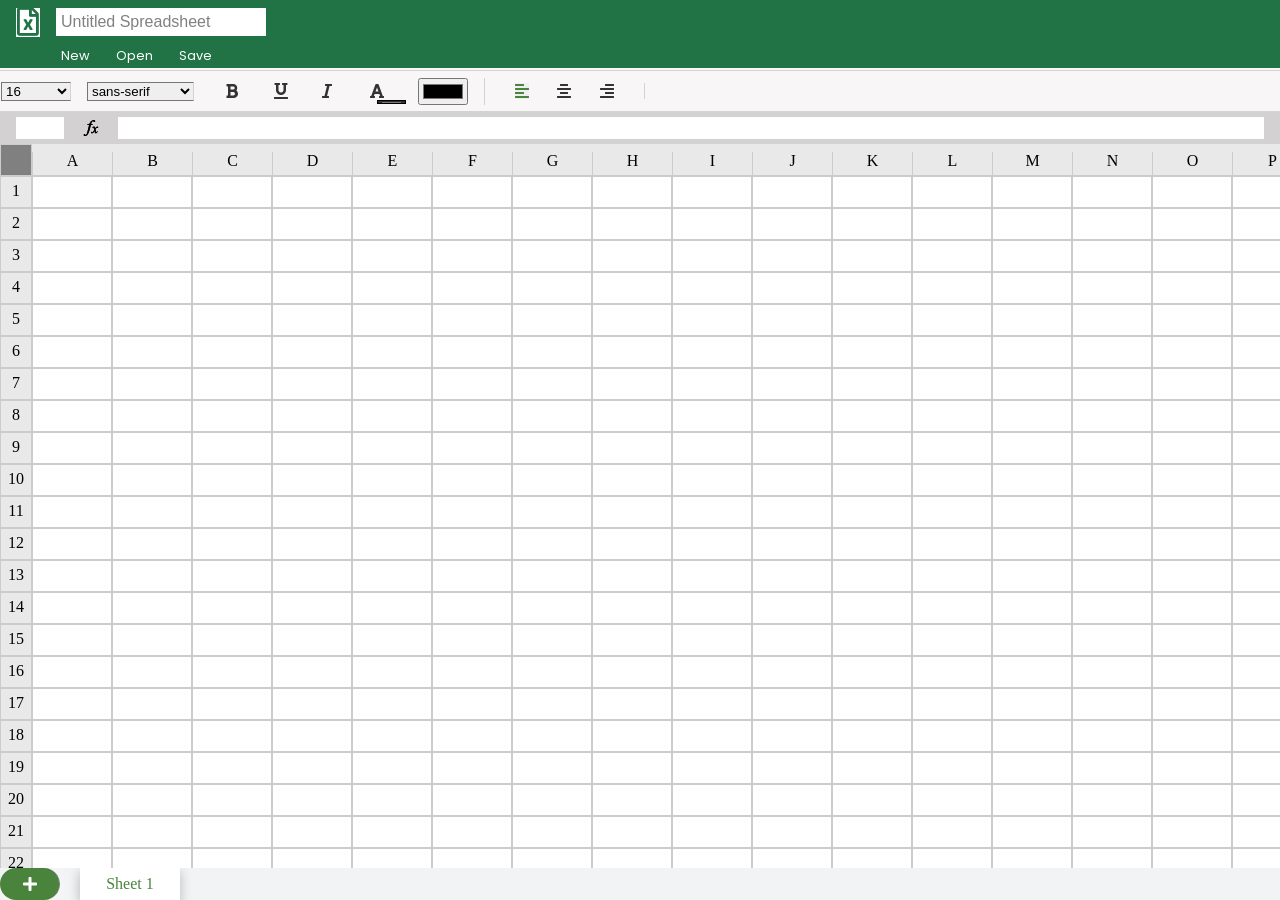
==== index.html @ e8c2fd58 "first commit" ====
<!DOCTYPE html>
<html lang="en">

<head>
    <meta charset="UTF-8">
    <meta http-equiv="X-UA-Compatible" content="IE=edge">
    <meta name="viewport" content="width=, initial-scale=1.0">
    <title>Document</title>
    <link rel="stylesheet" href="https://cdnjs.cloudflare.com/ajax/libs/font-awesome/5.14.0/css/all.min.css">
    <link rel="stylesheet" href="style.css">
    <link rel="preconnect" href="https://fonts.gstatic.com">
    <link href="https://fonts.googleapis.com/css2?family=New+Tegomin&display=swap" rel="stylesheet">
</head>

<body>
    <div class="menu">
    <div class="menu__top">
       
        <i class="far fa-file-excel menu__logo"></i>
        <div class="menu__file">
            <div class="menu__title">
                <input value="Untitled Spreadsheet" type="text" id="menu__title-input" />
            </div>
            <div class="menu__filemenu">
                <div class="menu__new">New</div>
                <div class="menu__open">Open</div>
                <div class="menu__save">Save</div>
                <input type="file" class="file-input" style="display: none;">
            </div>
           
        </div>
    </div>
    <div class="main-container">
        <select class="font-size">
            <option value="16" selected>16</option>
            <option value="18">18</option>
            <option value="20">20</option>
            <option value="22">22</option>
        </select>
        <select class="font-family">
            <option value="monospace">monospace</option>
            <option value="sans-serif" selected>sans-serif</option>
            <option value="Georgia">Georgia</option>
            <option value="fantasy">fantasy</option>
        </select>
        <div class="bui">
            <i class="fas fa-bold bold"></i>
            <i class="fas fa-underline underline" ></i>
            <i  class="fas fa-italic italic" >

            </i>
            <div class="btn--fontColor">
                <i class="fas fa-font "> </i>
                <input type="color" class="btn--colorDiv hidden" />
                
            </div>
            <input type="color" class="font-color hidden" />
        </div>
        
        <div class="align">
            <i class=" fas fa-align-left left active-btn  " ></i>
        <i class="fas fa-align-center center"  ></i>
        <i class="fas fa-align-right right"></i>

            
        </div>
       
    
    </div>
</div>
    <div class="formula-container">
        <input type="text" class="address-input">
       <div id="formula-sign"><svg class="[object SVGAnimatedString] ewa-svg-icon" focusable="false"
                    viewBox="0,0,2048,2048" style="height: 1rem; width: 1rem;">
                    <title>Insert Function</title>
                    <path type="path" class="OfficeIconColors_HighContrast"
                        d="M 1198 639 h -194 l -126 511 q -62 249 -133 421 q -71 171 -150 277 q -79 106 -164 153 q -85 47 -175 47 q -30 0 -60 -9 q -30 -9 -54 -26 q -24 -17 -39 -42 q -15 -25 -15 -57 q 0 -22 10 -42 q 9 -21 26 -36 q 16 -15 38 -24 q 22 -9 46 -9 q 19 0 36 7 q 17 7 30 19 q 13 12 21 28 q 7 15 7 32 q 0 36 -30 63 q 33 0 66 -13 q 33 -14 64 -45 q 31 -31 59 -81 q 28 -50 51 -123 q 1 -8 6 -26 q 5 -18 15 -52 q 10 -34 25 -87 q 14 -53 34 -131 l 191 -755 h -217 l 26 -122 h 53 q 53 0 79 -3 q 26 -4 37 -8 q 7 -3 21 -9 q 13 -6 30 -18 q 16 -12 34 -31 q 17 -20 32 -50 q 33 -65 62 -113 q 29 -49 59 -85 q 86 -103 180 -151 q 93 -49 176 -49 q 45 0 82 14 q 37 14 64 36 q 26 22 41 50 q 14 28 14 56 q 0 24 -8 45 q -9 21 -24 37 q -15 15 -36 24 q -21 9 -46 9 q -44 0 -72 -26 q -29 -27 -29 -65 q 0 -12 5 -23 q 4 -11 9 -20 q 5 -10 10 -19 q 4 -9 4 -16 q -7 -5 -24 -5 q -70 0 -126 54 q -56 54 -101 151 q -6 13 -13 27 q -7 14 -16 37 q -10 23 -22 59 q -13 36 -30 92 h 195 m 488 514 q -49 40 -119 160 q 19 80 33 137 q 13 56 23 96 q 9 39 15 64 q 6 24 11 39 q 4 14 8 21 q 3 7 7 11 q 7 0 20 -10 q 13 -11 29 -29 q 15 -19 32 -43 q 17 -25 32 -52 l 76 39 q -26 50 -59 95 q -33 44 -68 78 q -35 34 -68 54 q -34 20 -61 20 q -22 0 -50 -13 q -28 -13 -51 -56 q -3 -5 -7 -17 q -4 -12 -11 -38 q -8 -27 -19 -70 q -11 -44 -27 -112 q -54 89 -97 148 q -43 59 -79 94 q -37 35 -69 50 q -33 14 -65 14 q -20 0 -39 -7 q -20 -7 -36 -20 q -17 -13 -27 -32 q -10 -19 -10 -44 q 0 -38 26 -65 q 26 -28 64 -28 q 17 0 30 6 q 12 5 23 13 q 11 7 22 16 q 10 8 23 13 q 30 -25 60 -62 q 29 -37 56 -77 q 27 -41 50 -81 q 22 -41 38 -73 q -18 -70 -28 -111 q -11 -42 -17 -64 q -6 -23 -8 -30 q -3 -8 -3 -9 q -9 -25 -19 -42 q -10 -17 -24 -27 q -14 -10 -34 -14 q -20 -4 -50 -4 q -9 0 -23 1 q -14 0 -46 2 v -80 l 269 -47 q 25 27 42 47 q 16 19 28 41 q 12 22 23 53 q 10 31 24 82 l 46 -69 q 22 -34 51 -62 q 29 -28 59 -48 q 29 -20 58 -31 q 28 -12 49 -12 q 47 0 79 27 q 31 27 31 68 q 0 27 -8 45 q -9 17 -23 28 q -14 11 -31 16 q -17 4 -33 4 q -13 0 -25 -3 q -12 -4 -23 -8 q -12 -4 -23 -7 q -12 -4 -24 -4 q -2 0 -10 3 q -8 3 -23 16 z">
                    </path>
                    <path type="path" class="OfficeIconColors_m22"
                        d="M 1198 639 h -194 l -126 511 q -62 249 -133 421 q -71 171 -150 277 q -79 106 -164 153 q -85 47 -175 47 q -30 0 -60 -9 q -30 -9 -54 -26 q -24 -17 -39 -42 q -15 -25 -15 -57 q 0 -22 10 -42 q 9 -21 26 -36 q 16 -15 38 -24 q 22 -9 46 -9 q 19 0 36 7 q 17 7 30 19 q 13 12 21 28 q 7 15 7 32 q 0 36 -30 63 q 33 0 66 -13 q 33 -14 64 -45 q 31 -31 59 -81 q 28 -50 51 -123 q 1 -8 6 -26 q 5 -18 15 -52 q 10 -34 25 -87 q 14 -53 34 -131 l 191 -755 h -217 l 26 -122 h 53 q 53 0 79 -3 q 26 -4 37 -8 q 7 -3 21 -9 q 13 -6 30 -18 q 16 -12 34 -31 q 17 -20 32 -50 q 33 -65 62 -113 q 29 -49 59 -85 q 86 -103 180 -151 q 93 -49 176 -49 q 45 0 82 14 q 37 14 64 36 q 26 22 41 50 q 14 28 14 56 q 0 24 -8 45 q -9 21 -24 37 q -15 15 -36 24 q -21 9 -46 9 q -44 0 -72 -26 q -29 -27 -29 -65 q 0 -12 5 -23 q 4 -11 9 -20 q 5 -10 10 -19 q 4 -9 4 -16 q -7 -5 -24 -5 q -70 0 -126 54 q -56 54 -101 151 q -6 13 -13 27 q -7 14 -16 37 q -10 23 -22 59 q -13 36 -30 92 h 195 m 488 514 q -49 40 -119 160 q 19 80 33 137 q 13 56 23 96 q 9 39 15 64 q 6 24 11 39 q 4 14 8 21 q 3 7 7 11 q 7 0 20 -10 q 13 -11 29 -29 q 15 -19 32 -43 q 17 -25 32 -52 l 76 39 q -26 50 -59 95 q -33 44 -68 78 q -35 34 -68 54 q -34 20 -61 20 q -22 0 -50 -13 q -28 -13 -51 -56 q -3 -5 -7 -17 q -4 -12 -11 -38 q -8 -27 -19 -70 q -11 -44 -27 -112 q -54 89 -97 148 q -43 59 -79 94 q -37 35 -69 50 q -33 14 -65 14 q -20 0 -39 -7 q -20 -7 -36 -20 q -17 -13 -27 -32 q -10 -19 -10 -44 q 0 -38 26 -65 q 26 -28 64 -28 q 17 0 30 6 q 12 5 23 13 q 11 7 22 16 q 10 8 23 13 q 30 -25 60 -62 q 29 -37 56 -77 q 27 -41 50 -81 q 22 -41 38 -73 q -18 -70 -28 -111 q -11 -42 -17 -64 q -6 -23 -8 -30 q -3 -8 -3 -9 q -9 -25 -19 -42 q -10 -17 -24 -27 q -14 -10 -34 -14 q -20 -4 -50 -4 q -9 0 -23 1 q -14 0 -46 2 v -80 l 269 -47 q 25 27 42 47 q 16 19 28 41 q 12 22 23 53 q 10 31 24 82 l 46 -69 q 22 -34 51 -62 q 29 -28 59 -48 q 29 -20 58 -31 q 28 -12 49 -12 q 47 0 79 27 q 31 27 31 68 q 0 27 -8 45 q -9 17 -23 28 q -14 11 -31 16 q -17 4 -33 4 q -13 0 -25 -3 q -12 -4 -23 -8 q -12 -4 -23 -7 q -12 -4 -24 -4 q -2 0 -10 3 q -8 3 -23 16 z">
                    </path>
                </svg></div>
        <input type="text" class="formula-input">
    </div>
    <div class="grid-container">
        <div class="left_box box"></div>
        <div class="top_row"></div>
        <div class="left_col">
             <!-- <div class="grid__left-col-box"  or ="box"></div> -->
        </div>
        <div class="grid"></div>
    </div>
    <div class="sheet-container">
        <div class="add-button">
            <i class="fas fa-plus icon "></i>
        </div>
        <div class="sheet-list">
            <div class="sheet active" idx="0">Sheet 1</div>
        </div>
    </div>
    <script src="makeGrid.js"></script>

    <script src="makeSheets.js"></script>
    <script src="selector.js"></script>
    <script src="grid.js"></script>
    <script src="script.js"></script>
    
</body>

</html>
---- style.css ----
@import url("https://fonts.googleapis.com/css2?family=Poppins:wght@100;300;400&display=swap");
@import url("https://fonts.googleapis.com/css2?family=Lato:wght@300;400&display=swap");

*{
    box-sizing: border-box;
}
body{
    margin: 0px;
}
.menu {
    display: flex;
    -webkit-box-orient: vertical;
    -webkit-box-direction: normal;
     flex-direction: column;
     color: #333;
    font-family: Poppins;
    height: 7rem;
    background-color:rgb(248, 246, 246);
  }
  
  .menu__top {
      margin: 0px;
    background-color: #217346;
    display: flex;
  }
  
  .menu__file {
    margin-left: 1rem;
  }
  
  .menu__logo {
      margin-top: .5rem;
      margin-left: 1rem;
      height: 1.8rem;
      width: 1.5rem;
      padding-bottom: 2px;
    opacity: 1;
    text-align: center;
    font-size: 1.8rem;
    color: #217346;
    background-color: #fff;
  }
  
.menu__title input {
    border: 0;
    color: gray;
    font-size: 1rem;
    min-width: 10rem;
    padding: 5px;
    margin-top: .5rem;
  }
  
  .menu__title input:focus {
    outline: 1px solid lightgray;
  }
  
  .menu__filemenu {
    
    display: flex;
    font-size: 0.8rem;
    color: white;
  }
  
  .menu__filemenu > * {
      margin-top: .5rem;
    margin-right: 1rem;
    padding: 3px 5px;
  }
  
  .menu__filemenu > *:hover {
    cursor: pointer;
    color: black;
    background-color: #eee;
  }
.main-container{
    display: flex;
    height: 8rem;
     flex-wrap: nowrap;
    white-space: nowrap;
    overflow-x: auto;
    overflow-y: hidden;
    -webkit-box-align: center;
     align-items: center;
    margin-top: 2px;
    padding: 1px;
    border-top: 1px solid lightgray;
    border-bottom: 1px solid lightgray;
    
}
.menu__formatting::-webkit-scrollbar {
    display: none;
  }

.font-size{
    min-width:70px;
   
}

.font-family{
    min-width: 100px
}
.main-container >*{
    margin-right: 1rem;
    border-right: 1px solid lightgray;
    padding-right: 1rem;
}
.active-btn{
    background-color: #eee;
  color: #49833c;
}

.bui{
    padding-left: 1rem;
    min-width:15rem;
    display: flex;
    align-items: center;
    justify-content: space-around;
}
.bui >*{
   min-width:3rem;
    min-height: 100%;
}
.bui > *:hover {
    cursor: pointer;
    background-color: #eee;
  }
.align{
    min-width:9rem;
    display: flex;
    align-items: center;
    justify-content: space-around;
}
.align >*:hover{
    cursor: pointer;
    background-color: #eee;
}

.btn--fontColor {
    display: inline-block;
    position: relative;
  }
  
  .btn--colorDiv {
    height: 2px;
    width: 60%;
    background-color: #333;
    position: absolute;
    top: 21px;
    left: 7px;
  
  }
.nos{
    width:30%;
    display: flex;
    align-items: center;
    justify-content: space-around;
}
.nos >*{
    width:30%;
    height: 70%;
}



.formula-container{
    height: 2rem;
    display: flex;
    align-items: center;
    justify-content: space-between;
    padding-right: 1rem;
    padding-left: 1rem;
   gap:.5rem;
   background-color:rgb(211, 209, 209);
  
    padding-top: 4px ;
    padding-bottom: 4px;
}

.address-input{
    width: 3rem;
    
    height: 90%;
    border:none;
    
}
#formula-sign {
    width: 40px;
    display: flex;
    justify-content: center;
    align-items: center;
    height: 70%;
}

.formula-input{
    width: calc( 100vw - 4rem );
    height: 90%;
   border:none;
}

.grid-container{
height: calc( 100vh - 11rem);

position: relative;
overflow-x: auto;
background-color:rgb(247, 247, 247);


}

.box{
    height: 2rem;
    width:2rem;
    background-color: rgb(233, 233, 233); 
    border: 1px solid #ccc;
    text-align: center;
    padding-top: 5px;
}
.left_box{
    background-color: gray
   
}
.box:hover{
    background-color: rgb(177, 238, 177);
    cursor:crosshair
}
.top_row{
    height: 2rem;
    background-color: rgb(233, 233, 233); 
    display: flex;
    position: absolute;
    top: 0;
    padding-top: 0.5rem;
    left: 2rem
    
}

.cell{
    min-width:5rem;
    height:100%;
    border:1px solid #ccc;
    text-align: center; 
    
    
}

  
.top_row>:hover{
    background-color: rgb(177, 238, 177);
    
}
.top_row>*{
    border-top:none;
    border-right:darkgray
}
.grid{
    
    background-color: white;
    left: 2rem;
    position: absolute;
    top: 2rem;
    
}

.row{
    width:100%;
    height: 2rem;
    display: flex;
}


.sheet-container{
    height: 2rem;
  display: flex;
   align-items: center;
  background-color: #f1f3f4;
}
.add-button{
    height: 100%;
    min-width: 60px;
    display: flex;
    justify-content: center;
    align-items: center;
    color: #fff;
    border-right: 1px solid gray;
    border-radius: 30px 30px 30px 30px;
    box-shadow: 4px 6px 14px 6px rgb(255 255 255 / 25%);
    background-color: #49833c;
}
.sheet-list{
    width: calc( 100vw - 3rem);
    display: flex;
    height: 100%;;
    align-items: center;
    overflow: auto;
    color: #444;
    padding: 0 20px;
}
    

.sheet{
    display: flex;
    justify-content: center;
    align-items: center;
    height: 100%;
    min-width: 100px;
}
.active{
    background-color: #fff;
    color: #49833c;
     box-shadow: 0 4px 12px 0px rgba(0, 0, 0, 0.25);
     
}
.active:hover{
    border:3px solid black;
}
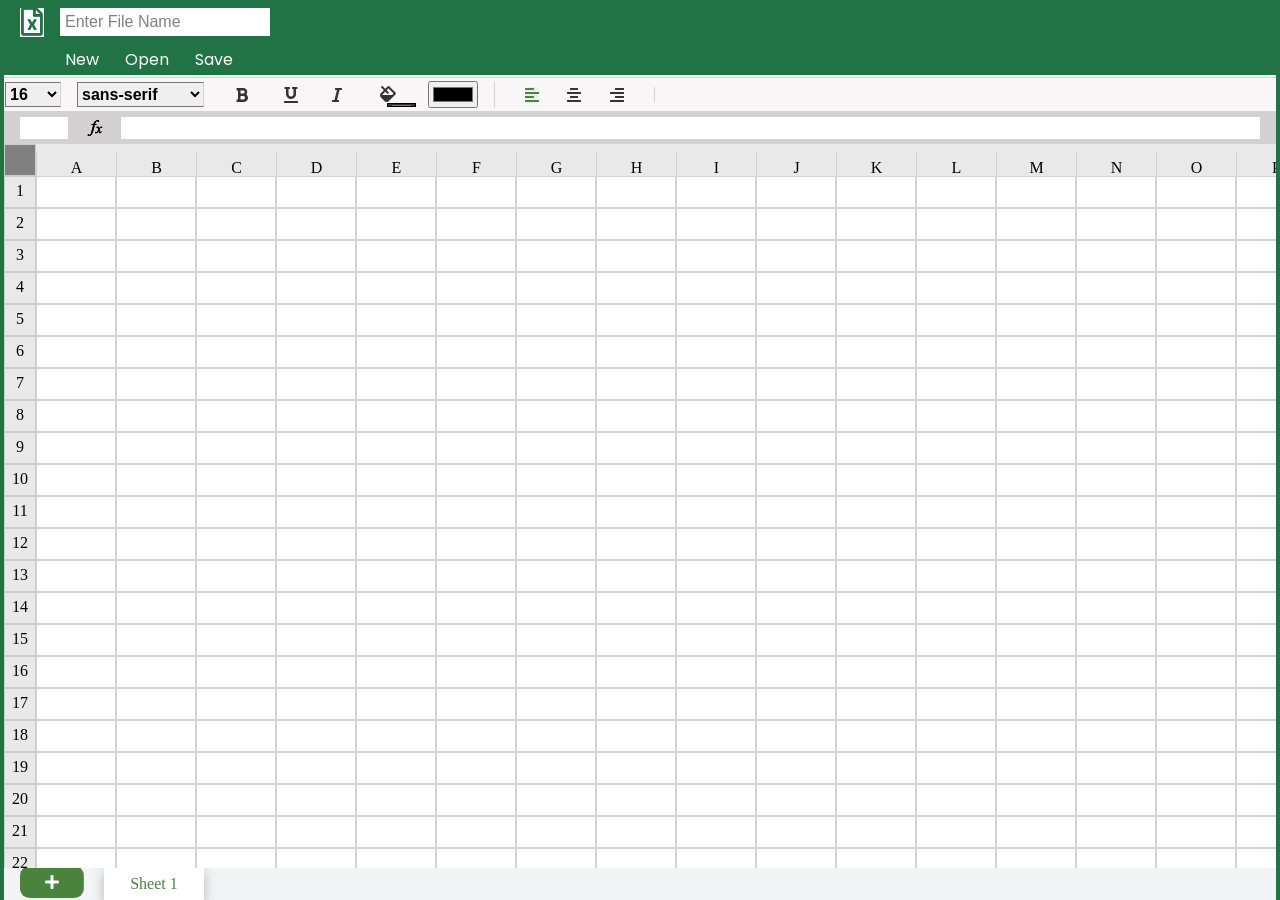
==== commit 0bcfe646: "delete a sheet , infix evalution" ====
--- a/index.html
+++ b/index.html
@@ -13,13 +13,14 @@
 </head>
 
 <body>
+    <div class="container">
     <div class="menu">
     <div class="menu__top">
        
         <i class="far fa-file-excel menu__logo"></i>
         <div class="menu__file">
             <div class="menu__title">
-                <input value="Untitled Spreadsheet" type="text" id="menu__title-input" />
+                <input value="Enter File Name" type="text" id="menu__title-input" />
             </div>
             <div class="menu__filemenu">
                 <div class="menu__new">New</div>
@@ -50,7 +51,7 @@
 
             </i>
             <div class="btn--fontColor">
-                <i class="fas fa-font "> </i>
+                <i class="fas fa-fill"></i>
                 <input type="color" class="btn--colorDiv hidden" />
                 
             </div>
@@ -83,7 +84,7 @@
         <input type="text" class="formula-input">
     </div>
     <div class="grid-container">
-        <div class="left_box box"></div>
+        <div class="left_box "></div>
         <div class="top_row"></div>
         <div class="left_col">
              <!-- <div class="grid__left-col-box"  or ="box"></div> -->
@@ -98,13 +99,13 @@
             <div class="sheet active" idx="0">Sheet 1</div>
         </div>
     </div>
-    <script src="makeGrid.js"></script>
-
-    <script src="makeSheets.js"></script>
-    <script src="selector.js"></script>
-    <script src="grid.js"></script>
-    <script src="script.js"></script>
-    
+    </div>
+    <script src=".\script\makeGrid.js"></script>
+    <script src=".\script\makeSheets.js"></script>
+    <script src=".\script\selector.js"></script>
+    <script src=".\script\grid.js"></script>
+    <script src=".\script\infixEvaluation.js"></script>
+    <script src=".\script\formula.js"></script>  
 </body>
 
 </html>
--- a/style.css
+++ b/style.css
@@ -1,11 +1,18 @@
 @import url("https://fonts.googleapis.com/css2?family=Poppins:wght@100;300;400&display=swap");
 @import url("https://fonts.googleapis.com/css2?family=Lato:wght@300;400&display=swap");
-
+html{
+    font-size: 100%;
+}
 *{
+    
     box-sizing: border-box;
+    
 }
 body{
+    box-sizing: border-box;
     margin: 0px;
+   border-left:4px solid #217346;
+   border-right:4px solid #217346
 }
 .menu {
     display: flex;
@@ -65,6 +72,7 @@
       margin-top: .5rem;
     margin-right: 1rem;
     padding: 3px 5px;
+    font-size: 1rem;
   }
   
   .menu__filemenu > *:hover {
@@ -74,7 +82,7 @@
   }
 .main-container{
     display: flex;
-    height: 8rem;
+   height: 8rem;
      flex-wrap: nowrap;
     white-space: nowrap;
     overflow-x: auto;
@@ -92,12 +100,17 @@
   }
 
 .font-size{
-    min-width:70px;
-   
+    min-width:3rem;
+   height:80%;
+   font-size: 1rem;
+    font-weight: bold;
 }
 
 .font-family{
-    min-width: 100px
+    min-width: 5rem;
+    height:80%;
+    font-size: 1rem;
+    font-weight: bold;
 }
 .main-container >*{
     margin-right: 1rem;
@@ -207,17 +220,15 @@
 
 }
 
-.box{
+.left_box{
+    background-color: gray;
     height: 2rem;
-    width:2rem;
-    background-color: rgb(233, 233, 233); 
+    min-width:2rem;
     border: 1px solid #ccc;
     text-align: center;
     padding-top: 5px;
-}
-.left_box{
-    background-color: gray
-   
+    z-index: 100;
+   position: absolute;
 }
 .box:hover{
     background-color: rgb(177, 238, 177);
@@ -230,17 +241,65 @@
     position: absolute;
     top: 0;
     padding-top: 0.5rem;
-    left: 2rem
-    
-}
-
+    left: 2rem;
+    overflow: auto;
+    z-index: 90;
+    
+}
+.left_col{
+    width:2rem;
+    position: absolute;
+    top:2rem;
+    z-index:90
+}
+
+.box{
+    
+    width:2rem;
+    background-color: rgb(233, 233, 233); 
+  
+    text-align: center;
+    padding-top: 5px;
+    height: 2rem;
+    border: 1px solid #ccc;
+    
+ 
+    
+}
+.left-col-box{
+    border: 1px solid lightgray;
+ 
+  background-color: #f1f3f4;
+  display: -webkit-box;
+  display: -ms-flexbox;
+  display: flex;
+  -webkit-box-pack: center;
+      -ms-flex-pack: center;
+          justify-content: center;
+  -webkit-box-align: center;
+      -ms-flex-align: center;
+          align-items: center;
+  color: #555;
+}
 .cell{
     min-width:5rem;
-    height:100%;
-    border:1px solid #ccc;
-    text-align: center; 
-    
-    
+    border: 1px solid lightgray;
+    min-height: 2rem;
+    display: -webkit-box;
+    display: -ms-flexbox;
+    display: flex;
+    -webkit-box-pack: center;
+        -ms-flex-pack: center;
+            justify-content: center;
+    -webkit-box-align: center;
+        -ms-flex-align: center;
+            align-items: center;
+    padding: 3px; 
+    
+    
+}
+.cell:focus{
+    outline: none;
 }
 
   
@@ -260,13 +319,28 @@
     top: 2rem;
     
 }
-
+.grid .cell{
+    display: block;
+  overflow: auto;
+  max-width: 5rem;
+}
+.grid .cell:hover {
+    border: 1px solid #49833c;
+  }
 .row{
-    width:100%;
-    height: 2rem;
-    display: flex;
-}
-
+   
+    
+    display: -webkit-box;
+    display: -ms-flexbox;
+    display: flex;
+}
+.row .col::-webkit-scrollbar {
+    display: none;
+  }
+  .row .cell {
+    -ms-overflow-style: none;
+    scrollbar-width: none;
+  }
 
 .sheet-container{
     height: 2rem;
@@ -276,15 +350,17 @@
 }
 .add-button{
     height: 100%;
-    min-width: 60px;
+    min-width: 4rem;
     display: flex;
     justify-content: center;
     align-items: center;
     color: #fff;
+    margin-left: 1rem;
     border-right: 1px solid gray;
-    border-radius: 30px 30px 30px 30px;
+    border-radius: .6rem ;
     box-shadow: 4px 6px 14px 6px rgb(255 255 255 / 25%);
     background-color: #49833c;
+   margin-bottom: 0.2rem;
 }
 .sheet-list{
     width: calc( 100vw - 3rem);
@@ -294,6 +370,7 @@
     overflow: auto;
     color: #444;
     padding: 0 20px;
+    
 }
     
 
@@ -315,3 +392,97 @@
 }
 
 
+.sheet-options-modal {
+  position: absolute;
+  background-color: #fff;
+  box-shadow: 0 8px 16px 0 lightgray;
+  bottom: 4vh;
+}
+
+.sheet-modal-parent {
+  position: absolute;
+  height: 100vh;
+  width: 100vw;
+  top:0;
+  background-color: rgba(68, 68, 68, 0.5);
+  display: flex;
+  justify-content: center;
+  align-items: center;
+}
+
+.sheet-delete-modal {
+  height:15rem;
+  top:calc( ( 100vh - 10rem ) / 2);
+ 
+  left:25rem;
+position: absolute;
+  background-color:white;
+  box-shadow: 0 8px 16px 0 rgb(88, 88, 88);
+  padding: 15px;
+  min-width: 400px;
+  width: 30vw;
+}
+
+.sheet-modal-title {
+  text-align: center;
+  font-size: 26px;
+  color: #217346;
+  font-weight: bold;
+}
+
+.sheet-modal-input-container, .sheet-modal-detail-container {
+  padding: 20px;
+}
+
+.sheet-modal-detail-container {
+  display: flex;
+  justify-content: center;
+  align-items: center;
+  font-size: 24px;
+  font-weight: 600;
+}
+.yes-button{
+  background-color: #217346;
+  height: 2rem;
+  width: 5rem;
+  color: white;
+  display: flex;
+  justify-content: space-around;
+  align-items: center;
+  font-weight: bolder;
+  border-radius: 7%;
+}
+.no-button{
+  background-color: rgb(187, 27, 27);
+  height: 2rem;
+  width: 5rem;
+  color: white;
+  display: flex;
+  justify-content: space-around;
+  align-items: center;
+  font-weight: bolder;
+  border-radius: 3%;
+}
+.delete-icon{
+  font-size: 1rem;
+}
+.sheet-modal-input-title, .sheet-modal-detail-title{
+  display: block;
+  margin-bottom: 10px;
+  font-weight: 600;
+}
+
+.sheet-modal-input {
+  width: 100%;
+  height: 2rem;
+  font-size: 1.2rem;
+  outline-color: #217346;
+}
+
+.sheet-modal-confirmation {
+  display: flex;
+  justify-content: center;
+  align-items: center;
+  justify-content: space-evenly;
+  padding: 15px;
+}
